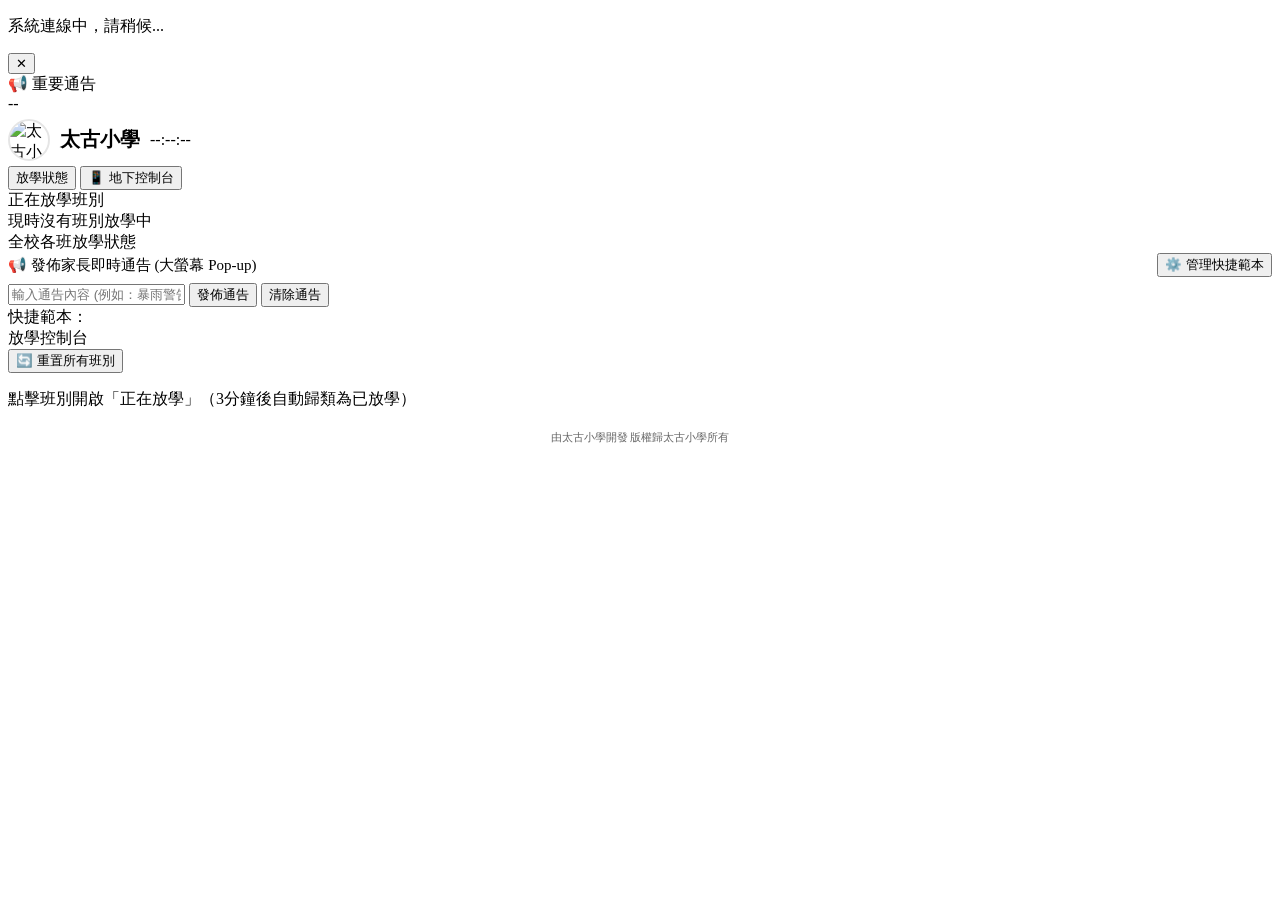
==== public/index.html @ 3e599a9d "Fix notice modal so it only displays on main display view with close button" ====
<!DOCTYPE html>
<html lang="zh-HK">
<head>
  <meta charset="UTF-8">
  <meta name="viewport" content="width=device-width, initial-scale=1.0">
  <title>太古小學 - 放學指示系統</title>
  <link rel="stylesheet" href="/css/style.css">
  <script src="https://cdn.jsdelivr.net/npm/sweetalert2@11"></script>
</head>
<body>

  <!-- 全局 Loading 覆蓋層 -->
  <div id="loadingOverlay" class="loading-overlay">
    <div class="spinner"></div>
    <p>系統連線中，請稍候...</p>
  </div>

  <!-- 大螢幕即時通告 Pop-up 覆蓋層（新增右上角 ✕ 關閉按鈕） -->
  <div id="noticeModal" class="notice-modal-overlay">
    <div class="notice-modal-card">
      <button id="btnCloseNoticeModal" class="modal-close-btn" title="關閉">✕</button>
      <div class="notice-modal-header">📢 重要通告</div>
      <div id="noticeModalBody" class="notice-modal-body">--</div>
    </div>
  </div>

  <div class="app-container">
    <!-- 頁首 Header -->
    <header style="display: flex; align-items: center; gap: 10px; padding: 4px 0; position: relative; height: 45px; flex-shrink: 0;">
      <img src="https://i.postimg.cc/0N0Ktx79/images_(1).png" alt="太古小學 Logo" style="width: 38px; height: 38px; border-radius: 50%; object-fit: cover; border: 2px solid rgba(0,0,0,0.1); flex-shrink: 0;">
      <span style="font-size: 20px; font-weight: bold; white-space: nowrap;">太古小學</span>
      <div id="liveClock" class="header-clock">--:--:--</div>
    </header>

    <!-- 視圖切換導航 -->
    <nav class="view-toggle">
      <button id="btnShowDisplay" class="nav-btn active">放學狀態</button>
      <button id="btnShowControl" class="nav-btn">📱 地下控制台</button>
    </nav>

    <!-- 視圖 1：放學狀態大螢幕 -->
    <main id="displayView" class="view-section active">
      <div class="card active-dismissal-card">
        <div class="card-title">正在放學班別</div>
        <div id="activeClassesWrapper" class="active-wrapper">
          <span class="placeholder-text">現時沒有班別放學中</span>
        </div>
      </div>

      <div class="card status-overview-card">
        <div class="card-title">全校各班放學狀態</div>
        <div id="displayClassGrid" class="class-grid-large">
          <!-- 30 班狀態列表 -->
        </div>
      </div>
    </main>

    <!-- 視圖 2：地下控制台 -->
    <main id="controlView" class="view-section">
      <!-- 家長通告發佈區 -->
      <div class="card notice-control-card">
        <div style="display: flex; justify-content: space-between; align-items: center; margin-bottom: 6px;">
          <div class="card-title" style="text-align: left; font-size: 15px; margin: 0;">📢 發佈家長即時通告 (大螢幕 Pop-up)</div>
          <button id="btnManagePresets" class="btn-manage-presets">⚙️ 管理快捷範本</button>
        </div>
        
        <div class="notice-input-group">
          <input type="text" id="noticeInput" placeholder="輸入通告內容 (例如：暴雨警告，延遲15分鐘放學)" maxlength="60">
          <button id="btnPublishNotice" class="btn-notice-publish">發佈通告</button>
          <button id="btnClearNotice" class="btn-notice-clear">清除通告</button>
        </div>
        
        <div class="quick-preset-group">
          <span class="preset-label">快捷範本：</span>
          <div id="presetButtonsContainer" class="preset-buttons-container">
            <!-- 動態生成快捷按鈕 -->
          </div>
        </div>
      </div>

      <div class="card control-panel">
        <div class="control-header">
          <div class="card-title">放學控制台</div>
          <button id="btnResetAll" class="btn-reset">🔄 重置所有班別</button>
        </div>
        <p class="subtitle">點擊班別開啟「正在放學」（3分鐘後自動歸類為已放學）</p>
        <div id="controlClassGrid" class="class-grid-interactive">
          <!-- 互動按鈕網格 -->
        </div>
      </div>
    </main>

    <!-- 版權 Footer -->
    <footer style="text-align: center; padding: 4px 0; font-size: 11px; color: #666; flex-shrink: 0;">
      由太古小學開發 版權歸太古小學所有
    </footer>
  </div>

  <script type="module" src="/js/app.js"></script>
</body>
</html>
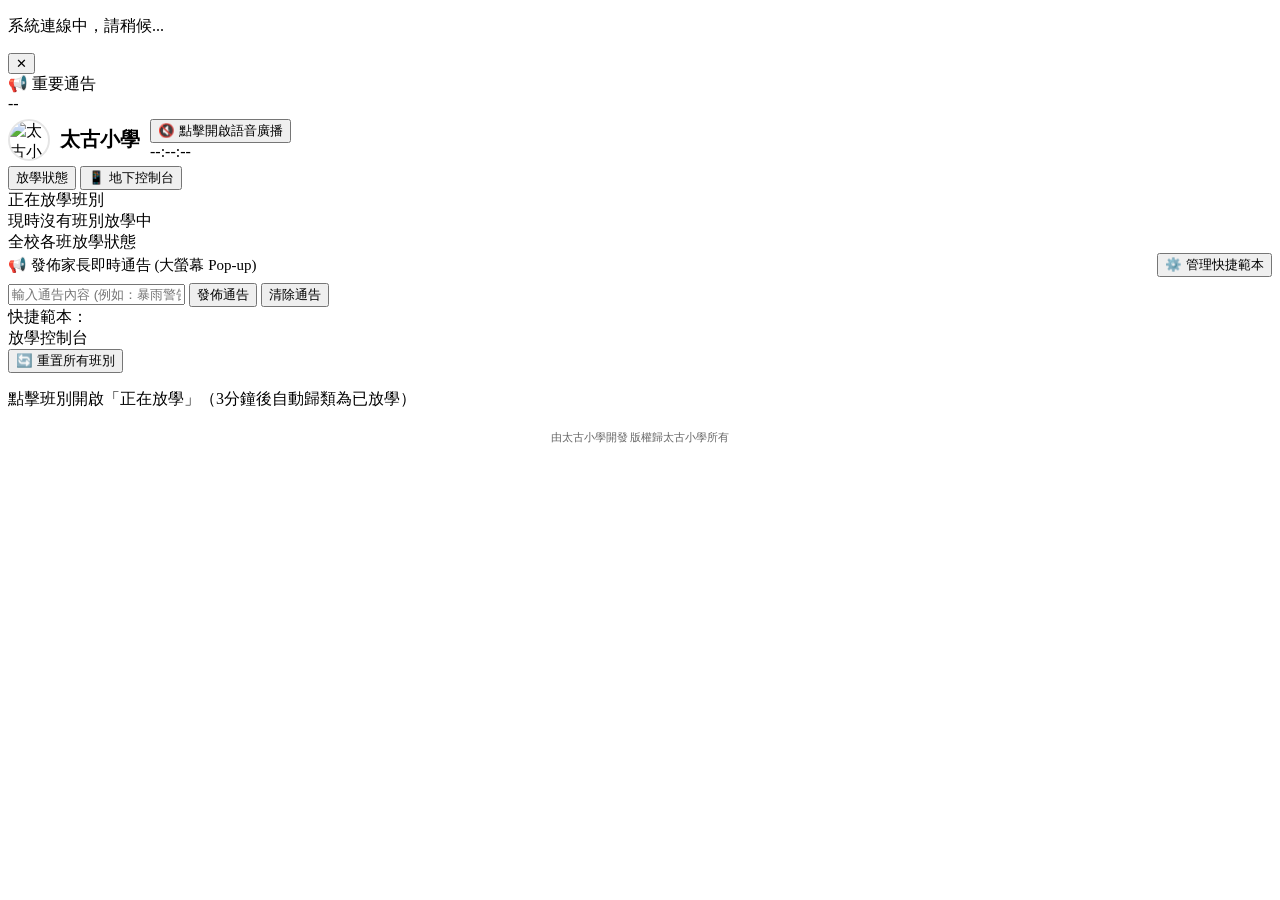
==== commit 5fc34987: "Add Cantonese TTS broadcast and daily automatic reset mechanism" ====
--- a/public/index.html
+++ b/public/index.html
@@ -9,13 +9,11 @@
 </head>
 <body>
 
-  <!-- 全局 Loading 覆蓋層 -->
   <div id="loadingOverlay" class="loading-overlay">
     <div class="spinner"></div>
     <p>系統連線中，請稍候...</p>
   </div>
 
-  <!-- 大螢幕即時通告 Pop-up 覆蓋層（新增右上角 ✕ 關閉按鈕） -->
   <div id="noticeModal" class="notice-modal-overlay">
     <div class="notice-modal-card">
       <button id="btnCloseNoticeModal" class="modal-close-btn" title="關閉">✕</button>
@@ -25,20 +23,21 @@
   </div>
 
   <div class="app-container">
-    <!-- 頁首 Header -->
     <header style="display: flex; align-items: center; gap: 10px; padding: 4px 0; position: relative; height: 45px; flex-shrink: 0;">
       <img src="https://i.postimg.cc/0N0Ktx79/images_(1).png" alt="太古小學 Logo" style="width: 38px; height: 38px; border-radius: 50%; object-fit: cover; border: 2px solid rgba(0,0,0,0.1); flex-shrink: 0;">
       <span style="font-size: 20px; font-weight: bold; white-space: nowrap;">太古小學</span>
-      <div id="liveClock" class="header-clock">--:--:--</div>
+      
+      <div class="header-right-tools">
+        <button id="btnToggleAudio" class="audio-toggle-btn muted">🔇 點擊開啟語音廣播</button>
+        <div id="liveClock" class="header-clock">--:--:--</div>
+      </div>
     </header>
 
-    <!-- 視圖切換導航 -->
     <nav class="view-toggle">
       <button id="btnShowDisplay" class="nav-btn active">放學狀態</button>
       <button id="btnShowControl" class="nav-btn">📱 地下控制台</button>
     </nav>
 
-    <!-- 視圖 1：放學狀態大螢幕 -->
     <main id="displayView" class="view-section active">
       <div class="card active-dismissal-card">
         <div class="card-title">正在放學班別</div>
@@ -50,14 +49,11 @@
       <div class="card status-overview-card">
         <div class="card-title">全校各班放學狀態</div>
         <div id="displayClassGrid" class="class-grid-large">
-          <!-- 30 班狀態列表 -->
-        </div>
+          </div>
       </div>
     </main>
 
-    <!-- 視圖 2：地下控制台 -->
     <main id="controlView" class="view-section">
-      <!-- 家長通告發佈區 -->
       <div class="card notice-control-card">
         <div style="display: flex; justify-content: space-between; align-items: center; margin-bottom: 6px;">
           <div class="card-title" style="text-align: left; font-size: 15px; margin: 0;">📢 發佈家長即時通告 (大螢幕 Pop-up)</div>
@@ -73,8 +69,7 @@
         <div class="quick-preset-group">
           <span class="preset-label">快捷範本：</span>
           <div id="presetButtonsContainer" class="preset-buttons-container">
-            <!-- 動態生成快捷按鈕 -->
-          </div>
+            </div>
         </div>
       </div>
 
@@ -85,12 +80,10 @@
         </div>
         <p class="subtitle">點擊班別開啟「正在放學」（3分鐘後自動歸類為已放學）</p>
         <div id="controlClassGrid" class="class-grid-interactive">
-          <!-- 互動按鈕網格 -->
-        </div>
+          </div>
       </div>
     </main>
 
-    <!-- 版權 Footer -->
     <footer style="text-align: center; padding: 4px 0; font-size: 11px; color: #666; flex-shrink: 0;">
       由太古小學開發 版權歸太古小學所有
     </footer>
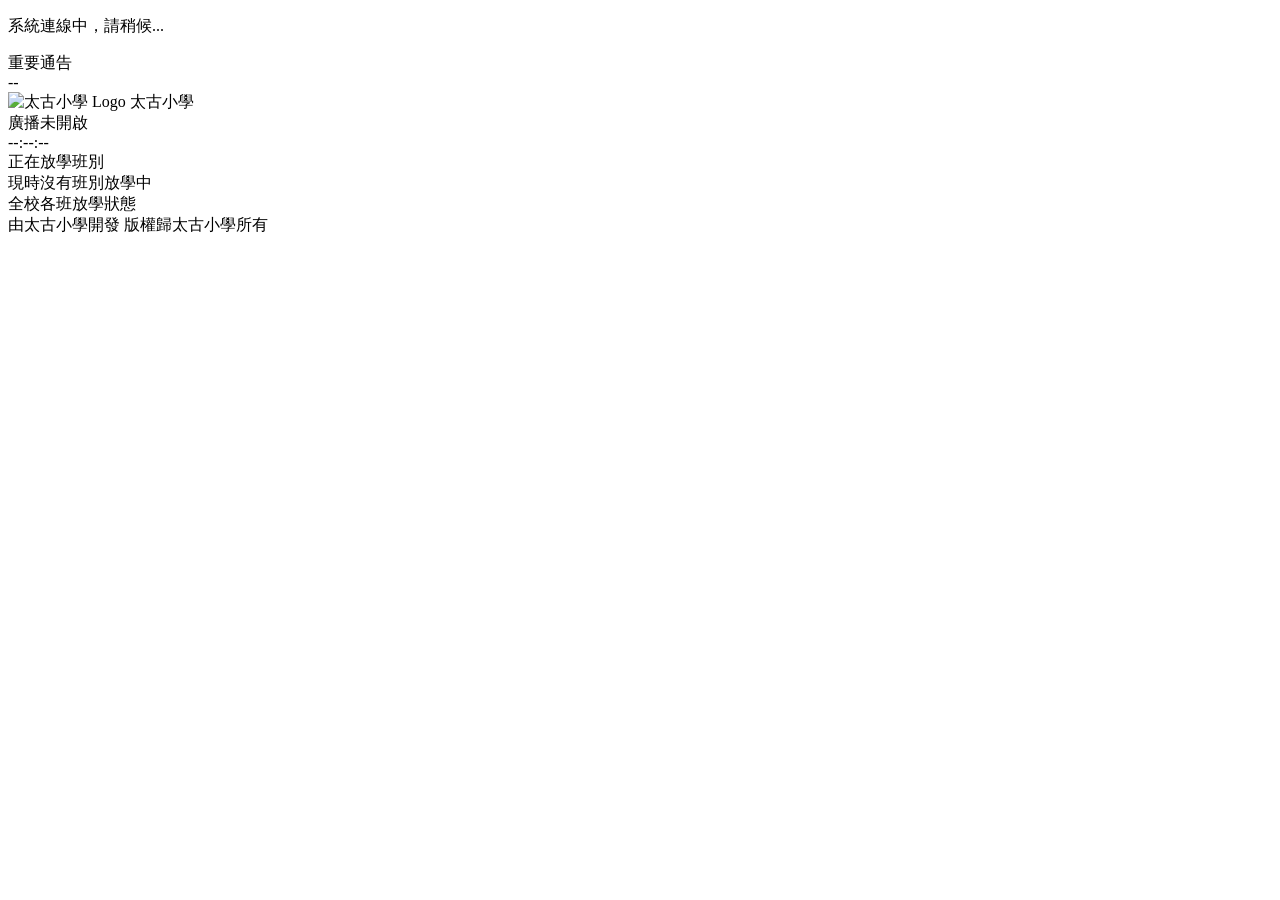
==== commit b61f796c: "Separate the lobby display from a school-Google control console. Co-authored-by: Cursor <cursoragent" ====
--- a/public/index.html
+++ b/public/index.html
@@ -5,9 +5,8 @@
   <meta name="viewport" content="width=device-width, initial-scale=1.0">
   <title>太古小學 - 放學指示系統</title>
   <link rel="stylesheet" href="/css/style.css">
-  <script src="https://cdn.jsdelivr.net/npm/sweetalert2@11"></script>
 </head>
-<body>
+<body data-page="display">
 
   <div id="loadingOverlay" class="loading-overlay">
     <div class="spinner"></div>
@@ -16,27 +15,20 @@
 
   <div id="noticeModal" class="notice-modal-overlay">
     <div class="notice-modal-card">
-      <button id="btnCloseNoticeModal" class="modal-close-btn" title="關閉">✕</button>
-      <div class="notice-modal-header">📢 重要通告</div>
+      <div class="notice-modal-header">重要通告</div>
       <div id="noticeModalBody" class="notice-modal-body">--</div>
     </div>
   </div>
 
   <div class="app-container">
-    <header style="display: flex; align-items: center; gap: 10px; padding: 4px 0; position: relative; height: 45px; flex-shrink: 0;">
-      <img src="https://i.postimg.cc/0N0Ktx79/images_(1).png" alt="太古小學 Logo" style="width: 38px; height: 38px; border-radius: 50%; object-fit: cover; border: 2px solid rgba(0,0,0,0.1); flex-shrink: 0;">
-      <span style="font-size: 20px; font-weight: bold; white-space: nowrap;">太古小學</span>
-      
+    <header class="app-header">
+      <img src="https://i.postimg.cc/0N0Ktx79/images_(1).png" alt="太古小學 Logo" class="school-logo">
+      <span class="school-name">太古小學</span>
       <div class="header-right-tools">
-        <button id="btnToggleAudio" class="audio-toggle-btn muted">🔇 點擊開啟語音廣播</button>
+        <div id="audioState" class="audio-state">廣播未開啟</div>
         <div id="liveClock" class="header-clock">--:--:--</div>
       </div>
     </header>
-
-    <nav class="view-toggle">
-      <button id="btnShowDisplay" class="nav-btn active">放學狀態</button>
-      <button id="btnShowControl" class="nav-btn">📱 地下控制台</button>
-    </nav>
 
     <main id="displayView" class="view-section active">
       <div class="card active-dismissal-card">
@@ -48,47 +40,13 @@
 
       <div class="card status-overview-card">
         <div class="card-title">全校各班放學狀態</div>
-        <div id="displayClassGrid" class="class-grid-large">
-          </div>
+        <div id="displayClassGrid" class="class-grid-large"></div>
       </div>
     </main>
 
-    <main id="controlView" class="view-section">
-      <div class="card notice-control-card">
-        <div style="display: flex; justify-content: space-between; align-items: center; margin-bottom: 6px;">
-          <div class="card-title" style="text-align: left; font-size: 15px; margin: 0;">📢 發佈家長即時通告 (大螢幕 Pop-up)</div>
-          <button id="btnManagePresets" class="btn-manage-presets">⚙️ 管理快捷範本</button>
-        </div>
-        
-        <div class="notice-input-group">
-          <input type="text" id="noticeInput" placeholder="輸入通告內容 (例如：暴雨警告，延遲15分鐘放學)" maxlength="60">
-          <button id="btnPublishNotice" class="btn-notice-publish">發佈通告</button>
-          <button id="btnClearNotice" class="btn-notice-clear">清除通告</button>
-        </div>
-        
-        <div class="quick-preset-group">
-          <span class="preset-label">快捷範本：</span>
-          <div id="presetButtonsContainer" class="preset-buttons-container">
-            </div>
-        </div>
-      </div>
-
-      <div class="card control-panel">
-        <div class="control-header">
-          <div class="card-title">放學控制台</div>
-          <button id="btnResetAll" class="btn-reset">🔄 重置所有班別</button>
-        </div>
-        <p class="subtitle">點擊班別開啟「正在放學」（3分鐘後自動歸類為已放學）</p>
-        <div id="controlClassGrid" class="class-grid-interactive">
-          </div>
-      </div>
-    </main>
-
-    <footer style="text-align: center; padding: 4px 0; font-size: 11px; color: #666; flex-shrink: 0;">
-      由太古小學開發 版權歸太古小學所有
-    </footer>
+    <footer class="app-footer">由太古小學開發 版權歸太古小學所有</footer>
   </div>
 
   <script type="module" src="/js/app.js"></script>
 </body>
-</html>+</html>
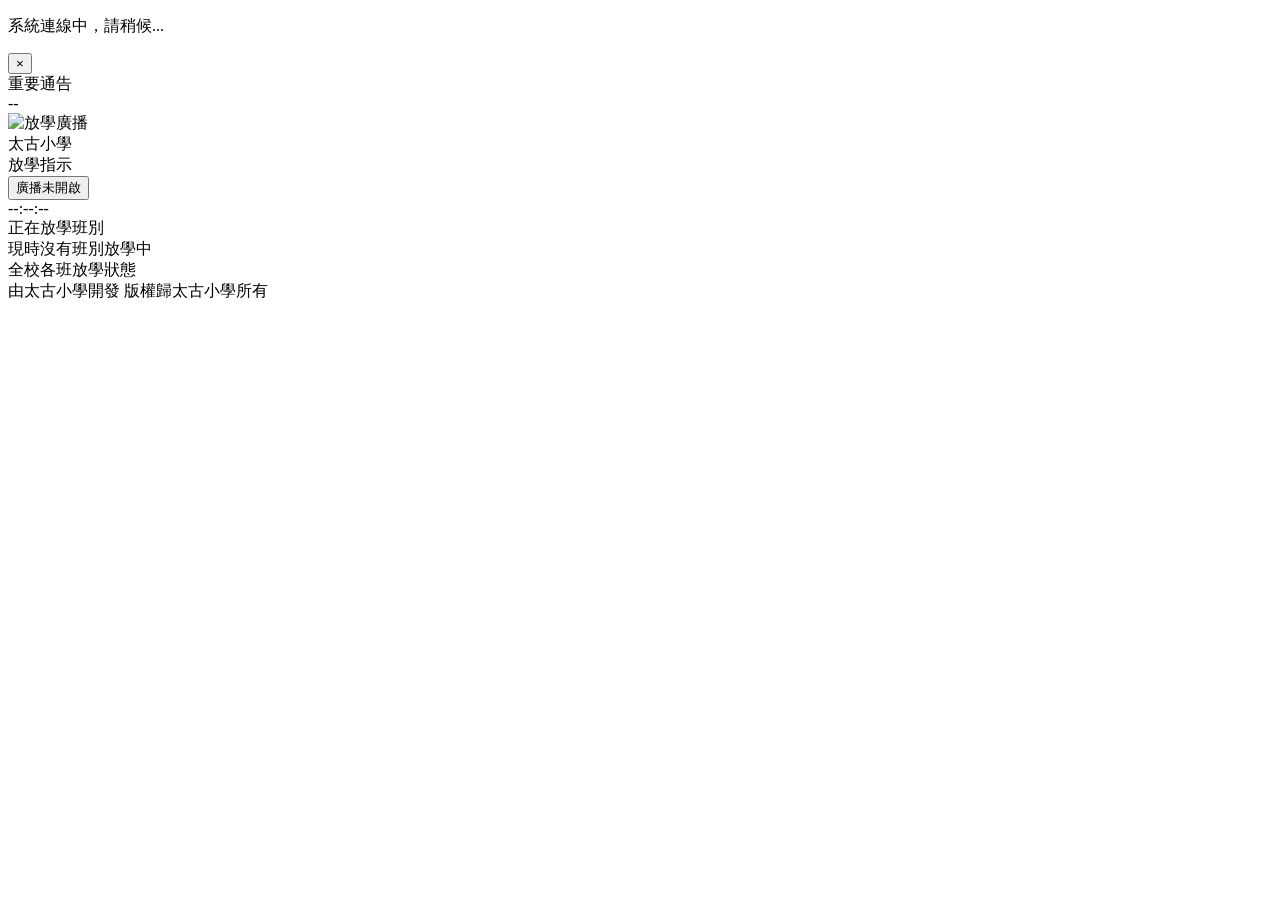
==== commit 7ca51d7c: "Add the school logo, a shared slideshow timer, and clearer lobby and control controls. Staff can set" ====
--- a/public/index.html
+++ b/public/index.html
@@ -3,8 +3,10 @@
 <head>
   <meta charset="UTF-8">
   <meta name="viewport" content="width=device-width, initial-scale=1.0">
+  <link rel="icon" href="/images/logo.png" type="image/png">
+  <link rel="apple-touch-icon" href="/images/logo.png">
   <title>太古小學 - 放學指示系統</title>
-  <link rel="stylesheet" href="/css/style.css">
+  <link rel="stylesheet" href="/css/style.css?v=20261105e">
 </head>
 <body data-page="display">
 
@@ -15,6 +17,7 @@
 
   <div id="noticeModal" class="notice-modal-overlay">
     <div class="notice-modal-card">
+      <button id="btnCloseNoticeModal" class="modal-close-btn" type="button" aria-label="關閉通告">×</button>
       <div class="notice-modal-header">重要通告</div>
       <div id="noticeModalBody" class="notice-modal-body">--</div>
     </div>
@@ -22,10 +25,15 @@
 
   <div class="app-container">
     <header class="app-header">
-      <img src="https://i.postimg.cc/0N0Ktx79/images_(1).png" alt="太古小學 Logo" class="school-logo">
-      <span class="school-name">太古小學</span>
+      <div class="brand-lockup">
+        <img src="/images/logo.png" alt="放學廣播" class="school-logo">
+        <div>
+          <div class="school-name">太古小學</div>
+          <div class="school-sub">放學指示</div>
+        </div>
+      </div>
       <div class="header-right-tools">
-        <div id="audioState" class="audio-state">廣播未開啟</div>
+        <button id="btnToggleAudio" class="audio-state" type="button">廣播未開啟</button>
         <div id="liveClock" class="header-clock">--:--:--</div>
       </div>
     </header>
@@ -47,6 +55,6 @@
     <footer class="app-footer">由太古小學開發 版權歸太古小學所有</footer>
   </div>
 
-  <script type="module" src="/js/app.js"></script>
+  <script type="module" src="/js/app.js?v=20261105e"></script>
 </body>
 </html>
